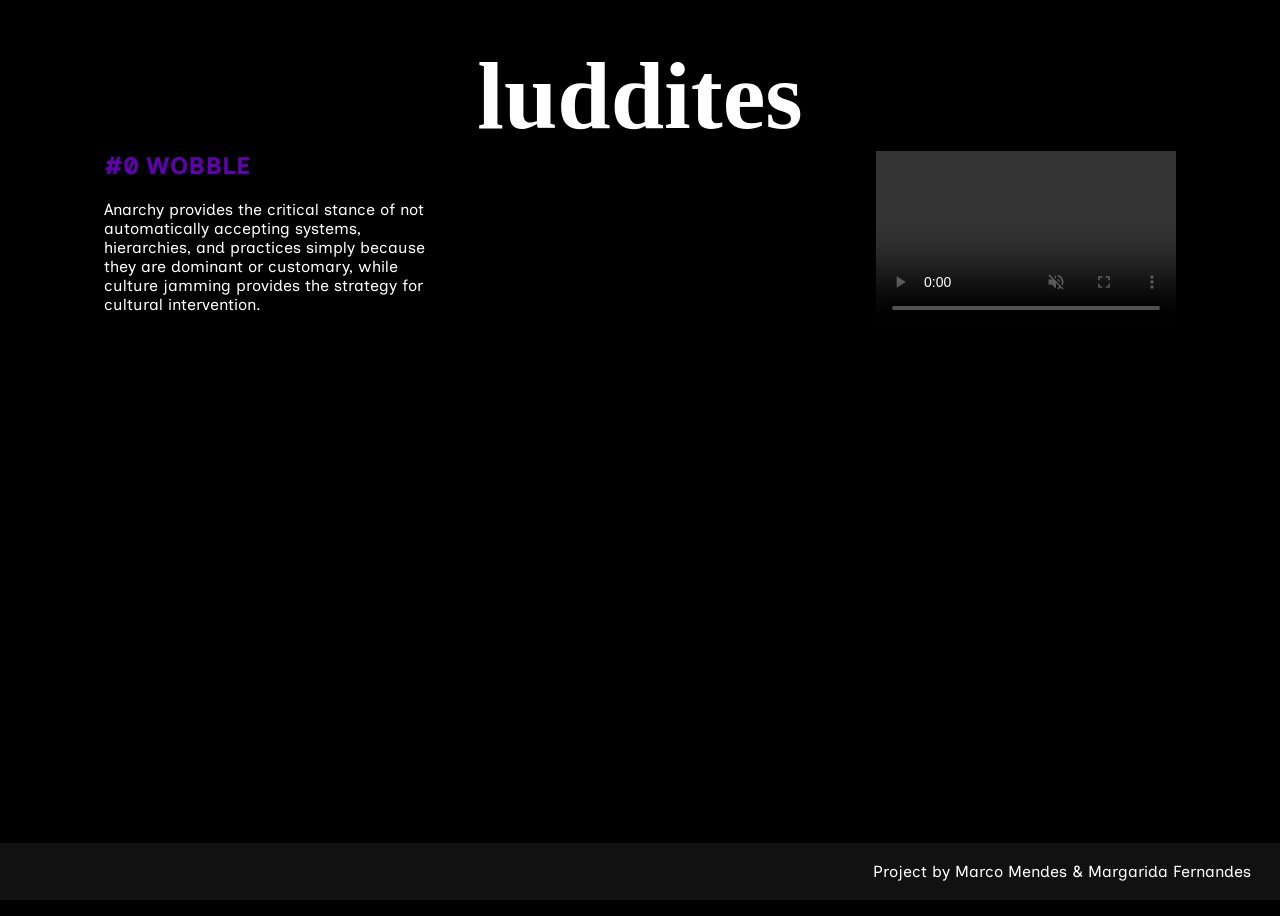
==== index.html @ 7e196830 "Add files via upload" ====
<!DOCTYPE html>
<html lang="en">
<head>
    <link rel="stylesheet" href="css/style.css">
    <meta charset="UTF-8">
    <meta name="viewport" content="width=device-width, initial-scale=1.0">
    <title>luddites</title>
</head>
<body>
    <h1>luddites</h1>

    <section>
    <div class="intro">
        <h2>#0 WOBBLE</h2> 
        <p class="description">Anarchy provides the critical stance of not automatically accepting systems, hierarchies, and practices simply because they are dominant or customary, while culture jamming provides the strategy for cultural intervention.</p>
        
    </div>

    <video src="revista-maquete.mp4" controls autoplay muted loop></video>
</section>
    <footer>
    <p class="footer-text">Project by Marco Mendes & Margarida Fernandes</p>
</footer>
</body>
</html>
---- css/style.css ----
body{
    background-color: black;
    color: white;
    display: flex;
  flex-direction: column;
  min-height: 100vh;
}

@font-face {
  font-family: Inclusive Sans; 
  src: url(InclusiveSans-VariableFont_wght.ttf); 
}

@font-face {
  font-family: Aktura; 
  src: url(Aktura-Regular.otf.lnk); 
}

h1{
    text-align: center;
    font-family: Aktura;
    margin-top: 2rem;
    font-size: 6rem;
    margin-bottom: 0rem;
}

section{
    display: flex;
}

h2{
    margin-left: 6rem;
    margin-top: 0rem;
    font-family: Inclusive Sans;
    color: #6100B0;
}

.description{
    width: 40%;
   margin-left: 6rem;
   font-family: Inclusive Sans;
}

video {
    display: block;
    margin-top: 0rem;
    margin-right: 6rem;

}

footer{
    background-color: #111111;
    text-align: right;
    padding: 0.2rem;
    position: fixed;
    left: 0;
    bottom: 0;
    width: 100%;
}

.footer-text{
    margin-right: 2rem;
    font-family: Inclusive Sans;
}


.intro{
  flex: 1; /* This pushes the footer down by taking up all extra space */
}
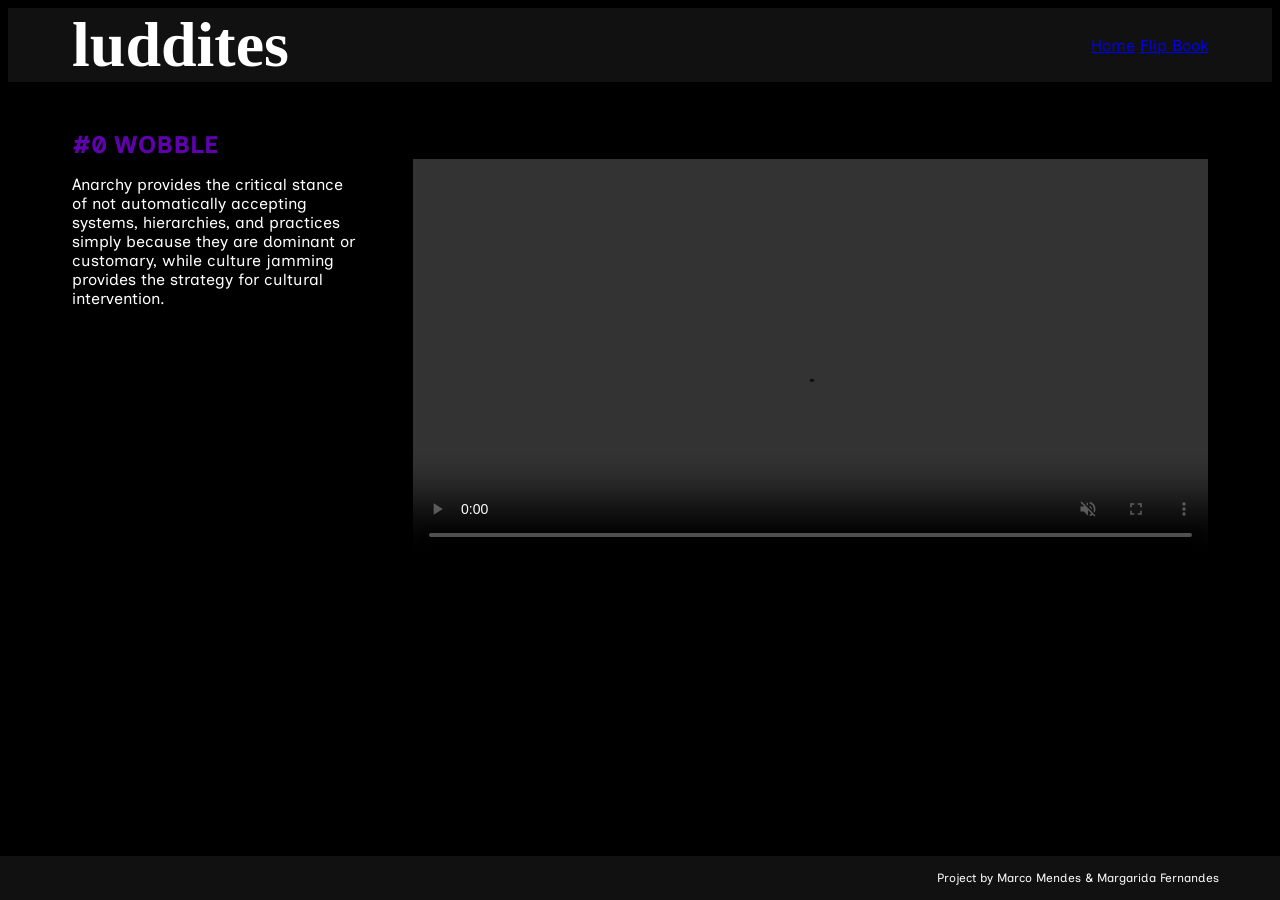
==== commit 59460103: "Add files via upload" ====
--- a/index.html
+++ b/index.html
@@ -7,17 +7,28 @@
     <title>luddites</title>
 </head>
 <body>
+    <header>
     <h1>luddites</h1>
+    <nav>
+        <a href="index.html">Home</a>
+        <a href="flip-book.html">Flip Book</a>
+    </nav>
+    
+    </header>
 
-    <section>
+    
+    <h2>#0 WOBBLE</h2> 
+
+    <section class="content-section">
     <div class="intro">
-        <h2>#0 WOBBLE</h2> 
         <p class="description">Anarchy provides the critical stance of not automatically accepting systems, hierarchies, and practices simply because they are dominant or customary, while culture jamming provides the strategy for cultural intervention.</p>
         
     </div>
 
-    <video src="revista-maquete.mp4" controls autoplay muted loop></video>
+    <video src="timeline.mp4" controls autoplay muted loop></video>
 </section>
+
+
     <footer>
     <p class="footer-text">Project by Marco Mendes & Margarida Fernandes</p>
 </footer>
--- a/css/style.css
+++ b/css/style.css
@@ -1,13 +1,6 @@
 
 
-body{
-    background-color: black;
-    color: white;
-    display: flex;
-  flex-direction: column;
-  min-height: 100vh;
-}
-
+/*fonts*/
 @font-face {
   font-family: Inclusive Sans; 
   src: url(InclusiveSans-VariableFont_wght.ttf); 
@@ -18,36 +11,63 @@
   src: url(Aktura-Regular.otf.lnk); 
 }
 
-h1{
-    text-align: center;
-    font-family: Aktura;
-    margin-top: 2rem;
-    font-size: 6rem;
-    margin-bottom: 0rem;
+body{
+    background-color: black;
+    color: white;
+    display: flex;
+  flex-direction: column;
 }
 
-section{
+/*HEADER*/
+header{
+    background-color: #111111;
+    margin: 0 0 3rem 0;
     display: flex;
+     justify-content: space-between;
+    align-items: center;
+}
+
+nav {
+    font-family: Inclusive Sans;
+    margin-right: 4rem
+}
+
+.content-section video {
+    width: 70%;
+}
+
+/*TITLES*/
+h1{
+    margin: 0 0 0 0;
+    text-align: left;
+    font-family: Aktura;
+    font-size: 4rem;
+    margin-left: 4rem;
 }
 
 h2{
-    margin-left: 6rem;
-    margin-top: 0rem;
+   margin: 0 0 0 4rem;
     font-family: Inclusive Sans;
     color: #6100B0;
 }
 
-.description{
-    width: 40%;
-   margin-left: 6rem;
-   font-family: Inclusive Sans;
+
+/*CONTENT PER SE*/
+
+.content-section{
+    display: flex;
+    gap: 1.25rem;   
+    margin: 0 4rem 0 4rem;
+}
+.content-section p{
+    font-family: Inclusive Sans;
+    width: 90%;
 }
 
-video {
-    display: block;
-    margin-top: 0rem;
-    margin-right: 6rem;
+/*FOOTER*/
 
+.intro{
+  flex: 1; /* This pushes the footer down by taking up all extra space */
 }
 
 footer{
@@ -61,11 +81,42 @@
 }
 
 .footer-text{
-    margin-right: 2rem;
+    margin-right: 4rem;
     font-family: Inclusive Sans;
+    font-size: 0.75rem;
+}
+
+/*FLIPBOOK*/
+.spread-viewer {
+    display: flex;
+    align-items: center;
+    justify-content: center;
+    gap: 30px;
+}
+
+.spread-viewer img {
+    width: 50%;
+    height: auto;
+}
+
+.arrow {
+    background: none;
+    border: none;
+    font-size: 30px;
+    cursor: pointer;
+    color: white;
 }
 
 
-.intro{
-  flex: 1; /* This pushes the footer down by taking up all extra space */
+
+/*MEDIA QUERY PHONE*/
+
+@media all and (max-width: 1000px) {
+    
+    .content-section{
+        flex-direction: column;  }
+    
+    .content-section p, .content-section video {max-width: 100%;
+    width: 100%;}
+
 }
